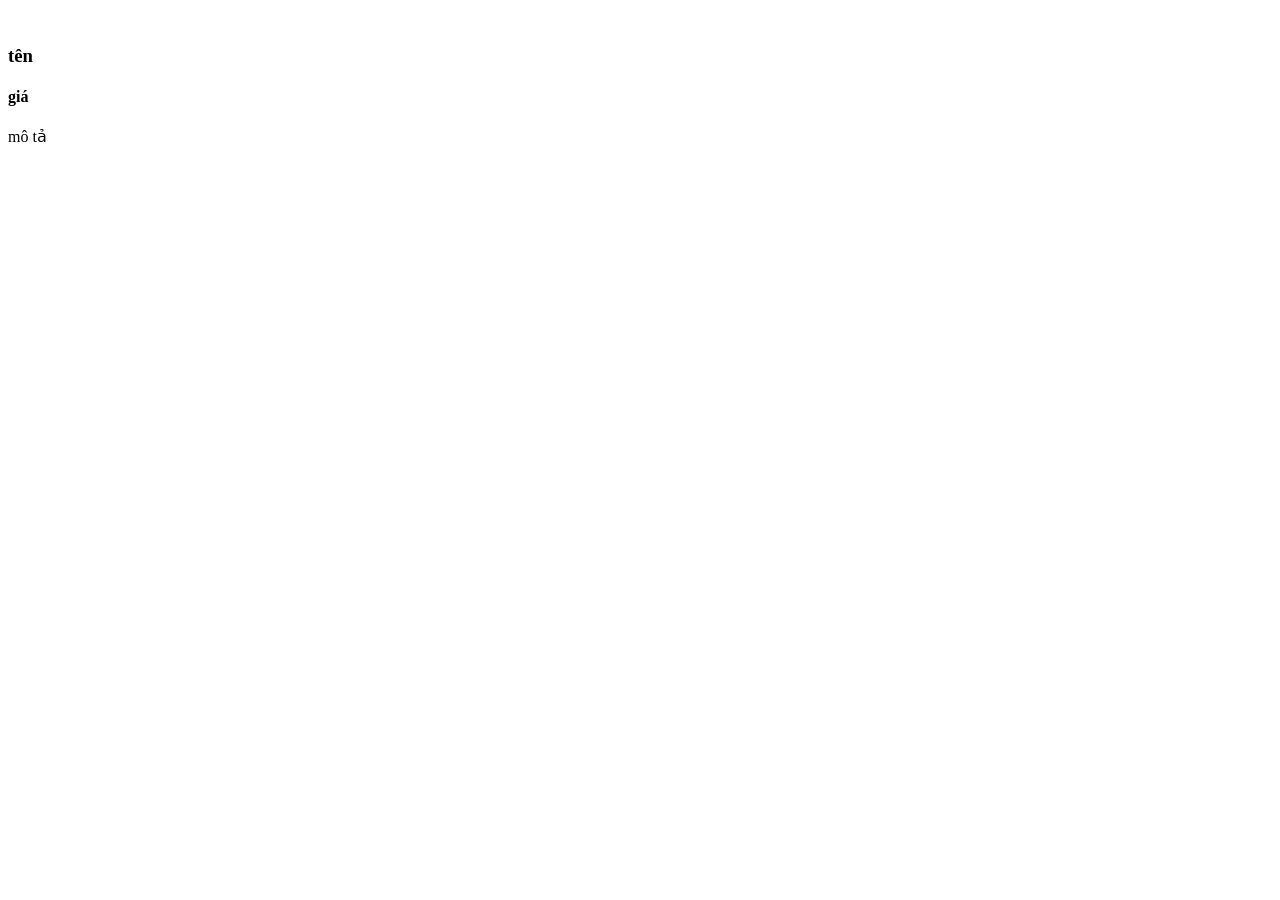
==== html/chitiet.html @ 766ea5e1 "baitapsanpham" ====
<!DOCTYPE html>
<html lang="en">
<head>
    <meta charset="UTF-8">
    <meta name="viewport" content="width=device-width, initial-scale=1.0">
    <title>chitiet</title>
    <script src="../js/data.js"></script>
    <script src="../js/page9.js"></script>
</head>
<body>
    <div class="container">
        <img src="" alt="" id="img">
        <h3 id="name">tên</h3>
        <h4 id="price">giá</h4>
        <p id="des">mô tả</p>
    </div>
    <script>
        const urlPramas=new URLSearchParams(window.location.search);

        const productId=urlPramas.get('masp');

        let found = productlist.find(item=>item.id === productId);
        {
            document.getElementById("name").innerHTML = found.name;
            document.getElementById("price").innerHTML = found.price;
            document.getElementById("des").innerHTML = found.description;
            document.getElementById("img").src = found.image;
            document.getElementById("img").alt = found.name;
        }
    </script>
</body>
</html>
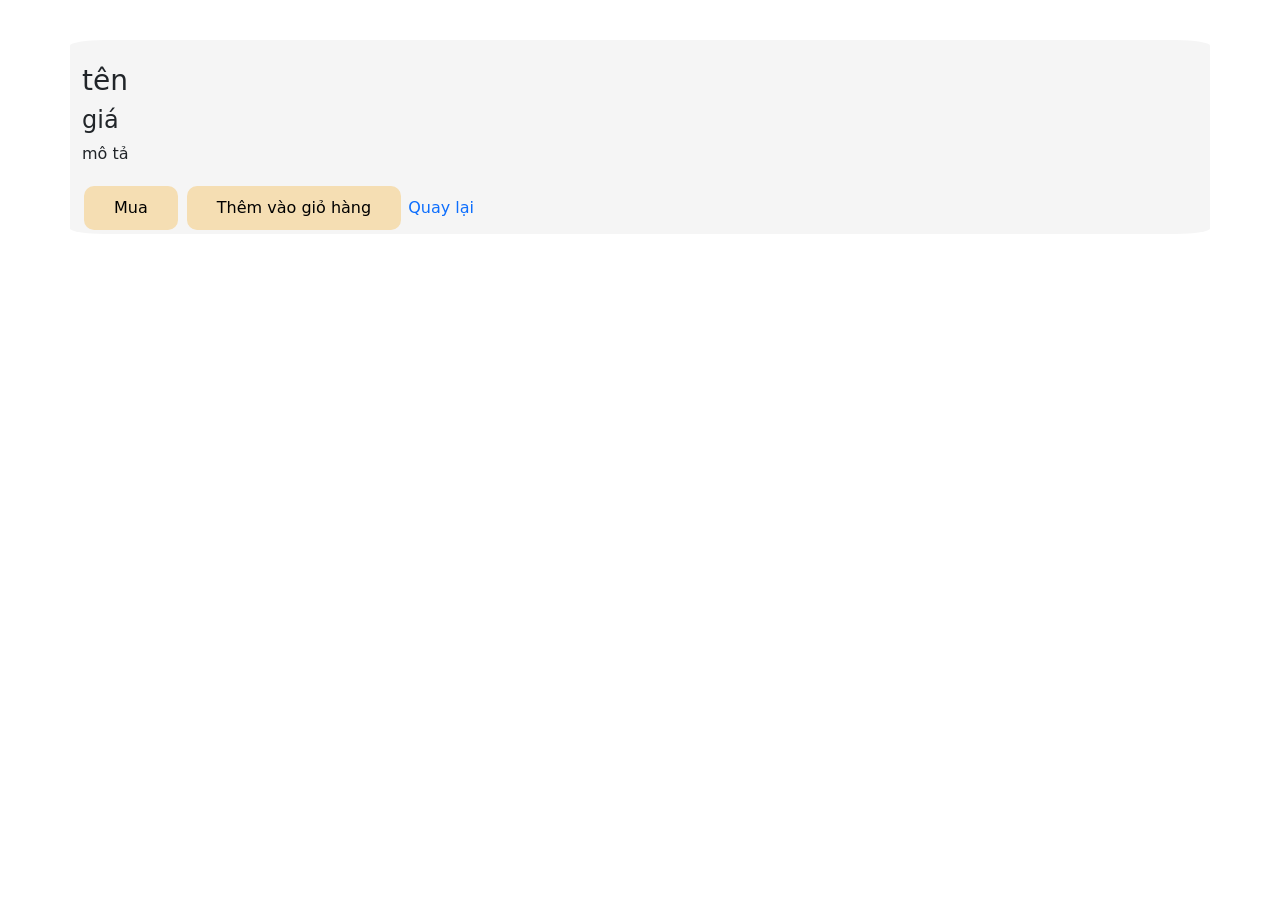
==== commit f39e38a8: "newupdate" ====
--- a/html/chitiet.html
+++ b/html/chitiet.html
@@ -6,13 +6,19 @@
     <title>chitiet</title>
     <script src="../js/data.js"></script>
     <script src="../js/page9.js"></script>
+    <link rel="stylesheet" href="../css/chitiet.css">
+    <link href="https://cdn.jsdelivr.net/npm/bootstrap@5.3.8/dist/css/bootstrap.min.css" rel="stylesheet">
+    <script src="https://cdn.jsdelivr.net/npm/bootstrap@5.3.8/dist/js/bootstrap.bundle.min.js"></script>
 </head>
 <body>
     <div class="container">
-        <img src="" alt="" id="img">
+        <img class="card-img-top rounded" src="" alt="" id="img">
         <h3 id="name">tên</h3>
         <h4 id="price">giá</h4>
         <p id="des">mô tả</p>
+        <button class="button button1">Mua</button>
+        <button class="button button2">Thêm vào giỏ hàng</button>
+        <a href="sanphamv2.html">Quay lại</a>
     </div>
     <script>
         const urlPramas=new URLSearchParams(window.location.search);
--- a/css/chitiet.css
+++ b/css/chitiet.css
@@ -0,0 +1,37 @@
+.container{
+    max-width: 400px;
+    margin:40px auto;
+    background: whitesmoke;
+    border-radius: 3%;
+}
+img{
+    margin-top: 10px;
+}
+.button {
+    background: wheat;
+    border: none;
+    color: rgb(0, 0, 0);
+    padding: 10px 30px;
+    text-align: center;
+    text-decoration: none;
+    display: inline-block;
+    font-size: 16px;
+    margin: 4px 2px;
+    transition-duration: 0.4s;
+    cursor: pointer;
+    border-radius: 10px;
+}
+.button:hover{
+    background: gray;
+}
+a:link{
+    text-decoration: none;
+}
+a:hover{
+    color: gray;
+}
+#img{
+    width: 50%;
+    max-width: 500px;
+    height: auto;
+}
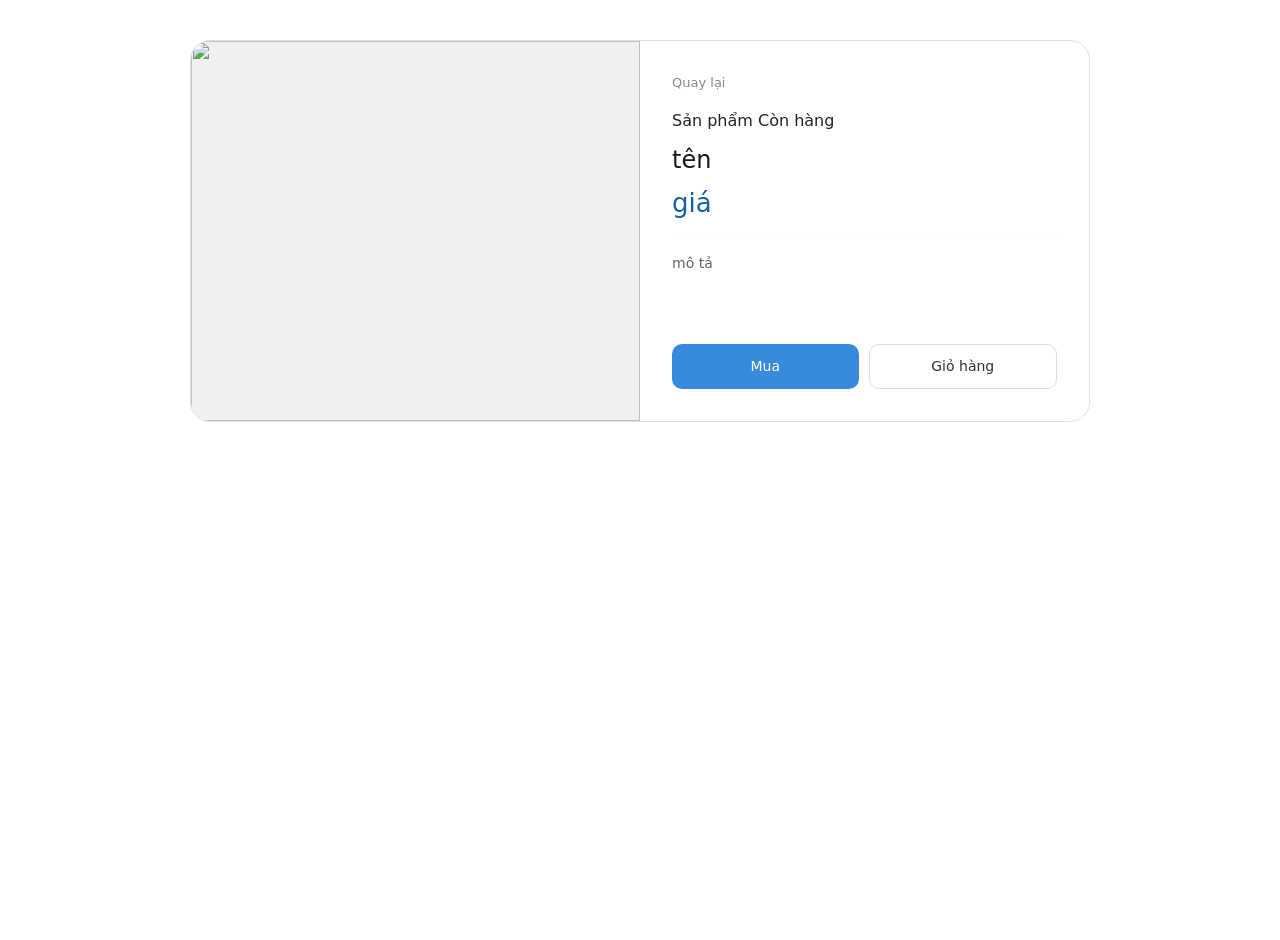
==== commit af16d5fe: "update chitiet.css stylep9.css chitiet.html sanphamv2.html page9.js" ====
--- a/html/chitiet.html
+++ b/html/chitiet.html
@@ -11,14 +11,31 @@
     <script src="https://cdn.jsdelivr.net/npm/bootstrap@5.3.8/dist/js/bootstrap.bundle.min.js"></script>
 </head>
 <body>
-    <div class="container">
-        <img class="card-img-top rounded" src="" alt="" id="img">
-        <h3 id="name">tên</h3>
-        <h4 id="price">giá</h4>
-        <p id="des">mô tả</p>
-        <button class="button button1">Mua</button>
-        <button class="button button2">Thêm vào giỏ hàng</button>
-        <a href="sanphamv2.html">Quay lại</a>
+    <div class="detail-wrapper">
+        <div class="img-side">
+            <img src="" alt="" id="img">
+        </div>
+        <div class="info-side">
+            <a href="sanphamv2.html" class="back-link">
+                Quay lại
+            </a>
+            <div class="badge-row">
+                <span class="badge-sp">Sản phẩm</span>
+                <span class="badge-stock">Còn hàng</span>
+            </div>
+            <h3 id="name">tên</h3>
+            <h4 id="price">giá</h4>
+            <hr class="divider">
+            <p id="des">mô tả</p>
+            <div class="btn-row">
+                <button class="btn-buy">
+                    Mua
+                </button>
+                <button class="btn-cart">
+                    Giỏ hàng
+                </button>
+            </div>
+        </div>
     </div>
     <script>
         const urlPramas=new URLSearchParams(window.location.search);
--- a/css/chitiet.css
+++ b/css/chitiet.css
@@ -1,37 +1,125 @@
-.container{
-    max-width: 400px;
-    margin:40px auto;
-    background: whitesmoke;
-    border-radius: 3%;
+body {
+  background: #f5f5f3;
+  min-height: 100vh;
 }
-img{
-    margin-top: 10px;
+.detail-wrapper {
+  max-width: 900px;
+  margin: 40px auto;
+  background: #fff;
+  border-radius: 20px;
+  border: 1px solid #e0e0e0;
+  overflow: hidden;
+  display: grid;
+  grid-template-columns: 1fr 1fr;
 }
-.button {
-    background: wheat;
-    border: none;
-    color: rgb(0, 0, 0);
-    padding: 10px 30px;
-    text-align: center;
-    text-decoration: none;
-    display: inline-block;
-    font-size: 16px;
-    margin: 4px 2px;
-    transition-duration: 0.4s;
-    cursor: pointer;
-    border-radius: 10px;
+.img-side {
+  position: relative;
+  background: #f0f0f0;
 }
-.button:hover{
-    background: gray;
+.img-side img {
+  width: 100%;
+  height: 100%;
+  object-fit: cover;
+  display: block;
+  min-height: 380px;
 }
-a:link{
-    text-decoration: none;
+.info-side {
+  padding: 2rem;
+  display: flex;
+  flex-direction: column;
+  gap: 12px;
 }
-a:hover{
-    color: gray;
+.back-link {
+  display: inline-flex;
+  align-items: center;
+  gap: 5px;
+  font-size: 13px;
+  color: #888;
+  text-decoration: none;
+  margin-bottom: 4px;
+  width: fit-content;
 }
-#img{
-    width: 50%;
-    max-width: 500px;
-    height: auto;
+.back-link:hover {
+  color: #333;
 }
+#name {
+  font-size: 24px;
+  font-weight: 500;
+  color: #1a1a1a;
+  margin: 0;
+  line-height: 1.3;
+}
+#price {
+  font-size: 26px;
+  font-weight: 500;
+  color: #185fa5;
+  margin: 0;
+}
+.divider {
+  border: none;
+  border-top: 1px solid #eee;
+  margin: 4px 0;
+}
+#des {
+  font-size: 14px;
+  color: #666;
+  line-height: 1.7;
+  margin: 0;
+  flex-grow: 1;
+}
+.btn-row {
+  display: flex;
+  gap: 10px;
+  margin-top: 8px;
+}
+.btn-buy {
+  flex: 1;
+  padding: 11px 0;
+  border-radius: 10px;
+  background: #378add;
+  color: #fff;
+  font-size: 14px;
+  font-weight: 500;
+  border: none;
+  cursor: pointer;
+  display: flex;
+  align-items: center;
+  justify-content: center;
+  gap: 7px;
+  transition: background 0.2s;
+}
+.btn-buy:hover {
+  background: #185fa5;
+}
+.btn-cart {
+  flex: 1;
+  padding: 11px 0;
+  border-radius: 10px;
+  background: #fff;
+  color: #333;
+  font-size: 14px;
+  font-weight: 500;
+  border: 1px solid #ddd;
+  cursor: pointer;
+  display: flex;
+  align-items: center;
+  justify-content: center;
+  gap: 7px;
+  transition: background 0.2s;
+}
+.btn-cart:hover {
+  background: #f5f5f5;
+}
+
+@media (max-width: 640px) {
+  .detail-wrapper {
+    grid-template-columns: 1fr;
+    margin: 16px;
+  }
+  .img-side img {
+    min-height: 240px;
+  }
+  .info-side {
+    padding: 1.25rem;
+  }
+}
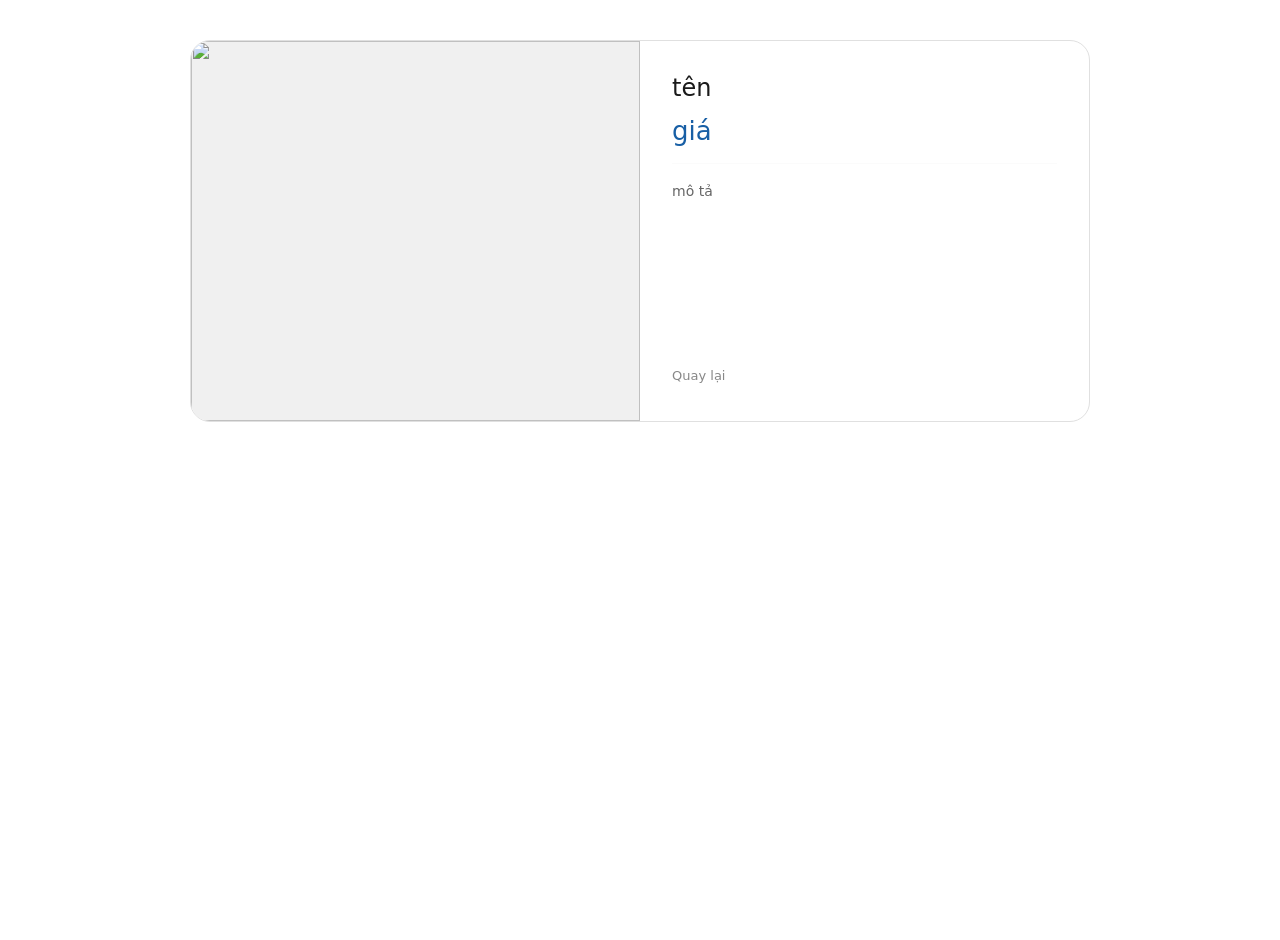
==== commit d30d7b96: "update mini" ====
--- a/html/chitiet.html
+++ b/html/chitiet.html
@@ -16,25 +16,13 @@
             <img src="" alt="" id="img">
         </div>
         <div class="info-side">
-            <a href="sanphamv2.html" class="back-link">
-                Quay lại
-            </a>
-            <div class="badge-row">
-                <span class="badge-sp">Sản phẩm</span>
-                <span class="badge-stock">Còn hàng</span>
-            </div>
             <h3 id="name">tên</h3>
             <h4 id="price">giá</h4>
             <hr class="divider">
             <p id="des">mô tả</p>
-            <div class="btn-row">
-                <button class="btn-buy">
-                    Mua
-                </button>
-                <button class="btn-cart">
-                    Giỏ hàng
-                </button>
-            </div>
+            <a href="sanphamv2.html" class="back-link">
+                Quay lại
+            </a>
         </div>
     </div>
     <script>
--- a/css/chitiet.css
+++ b/css/chitiet.css
@@ -67,50 +67,6 @@
   margin: 0;
   flex-grow: 1;
 }
-.btn-row {
-  display: flex;
-  gap: 10px;
-  margin-top: 8px;
-}
-.btn-buy {
-  flex: 1;
-  padding: 11px 0;
-  border-radius: 10px;
-  background: #378add;
-  color: #fff;
-  font-size: 14px;
-  font-weight: 500;
-  border: none;
-  cursor: pointer;
-  display: flex;
-  align-items: center;
-  justify-content: center;
-  gap: 7px;
-  transition: background 0.2s;
-}
-.btn-buy:hover {
-  background: #185fa5;
-}
-.btn-cart {
-  flex: 1;
-  padding: 11px 0;
-  border-radius: 10px;
-  background: #fff;
-  color: #333;
-  font-size: 14px;
-  font-weight: 500;
-  border: 1px solid #ddd;
-  cursor: pointer;
-  display: flex;
-  align-items: center;
-  justify-content: center;
-  gap: 7px;
-  transition: background 0.2s;
-}
-.btn-cart:hover {
-  background: #f5f5f5;
-}
-
 @media (max-width: 640px) {
   .detail-wrapper {
     grid-template-columns: 1fr;
